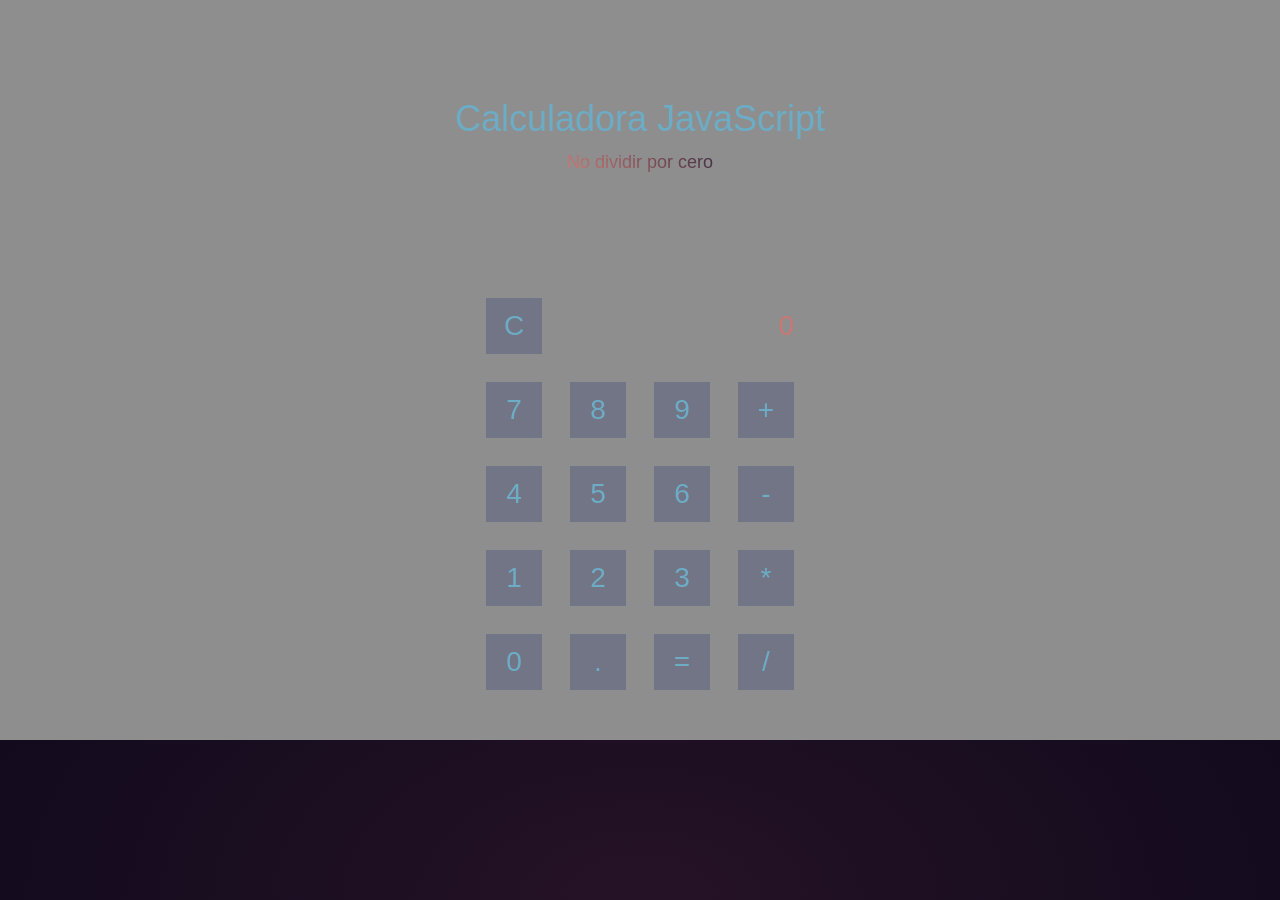
==== Calculadora/index.html @ ac0ed0ee "lo de anibal" ====
<!DOCTYPE html>
<html>
<head>
    <meta charset="utf-8" />
    <meta http-equiv="X-UA-Compatible" content="IE=edge">
    <title>Calculadora</title>
    <meta name="viewport" content="width=device-width, initial-scale=1">
    <link rel="stylesheet" type="text/css" media="screen" href="styles.css" />
    
</head>
<body bgcolor=#8e8e8e>
<h1>Calculadora JavaScript </h1>
<p class="warning">No dividir por cero</p>

<div id="calculator" class="calculator">

  <button id="clear" class="clear">C</button>

  <div id="viewer" class="viewer">0</div>

  <button class="num" data-num="7">7</button>
  <button class="num" data-num="8">8</button>
  <button class="num" data-num="9">9</button>
  <button data-ops="plus" class="ops">+</button>

  <button class="num" data-num="4">4</button>
  <button class="num" data-num="5">5</button>
  <button class="num" data-num="6">6</button>
  <button data-ops="minus" class="ops">-</button>

  <button class="num" data-num="1">1</button>
  <button class="num" data-num="2">2</button>
  <button class="num" data-num="3">3</button>
  <button data-ops="times" class="ops">*</button>

  <button class="num" data-num="0">0</button>
  <button class="num" data-num=".">.</button>
  <button id="equals" class="equals" data-result="">=</button>
  <button data-ops="divided by" class="ops">/</button>
</div>

<button id="reset" class="reset">Reset Universe?</button>
<script src="calculadorajava.js"></script>
</body>
</html>
---- Calculadora/styles.css ----
html {
    background: #100a1c;
    background-image:
      radial-gradient(50% 30% ellipse at center top, #201e40 0%, rgba(0,0,0,0) 100%),
      radial-gradient(60% 50% ellipse at center bottom, #261226 0%, #100a1c 100%);
    background-attachment: fixed;
    color: #6cacc5;
  }
  
  body {
    color: #6cacc5;
    font: 300 18px/1.6 "Source Sans Pro",sans-serif;
    margin: 0;
    padding: 5em 0 2em;
    text-align: center;
  }
  
  h1 {
    font-weight: 300;
    margin: 0;
  }
  
  /* Gradient text only on Webkit */
  .warning {
    background: -webkit-linear-gradient(45deg,  #c97874 10%, #463042 90%);
    -webkit-background-clip: text;
    -webkit-text-fill-color: transparent;
    color: #8c5059;
    font-weight: 400;
    margin: 0 auto 6em;
    max-width: 9em;
  }
  
  .calculator {
    font-size: 28px;
    margin: 0 auto;
    width: 10em;
    
    &::before,
    &::after {
      content: " ";
      display: table;
    }
    
    &::after {
      clear: both;
    }
  }
  
  /* Calculator after dividing by zero */
  .broken {
    animation: broken 2s;
    transform: translate3d(0,-2000px,0);
    opacity: 0;
  }
  
  .viewer {
    color: #c97874;
    float: left;
    line-height: 3em;
    text-align: right;
    text-overflow: ellipsis;
    overflow: hidden;
    width: 7.5em;
    height: 3em;
  }
  
  button {
    border: 0;
    background: rgba(42,50,113, .28);
    color: #6cacc5;
    cursor: pointer;
    float: left;
    font: inherit;
    margin: 0.25em;
    width: 2em;
    height: 2em;
    transition: all 0.5s;
    
    &:hover {
      background: #201e40;
    }
    
    &:focus {
      outline: 0; // Better check accessibility
  
      /* The value fade-ins that appear */
      &::after {
        animation: zoom 1s;
        animation-iteration-count: 1;
        animation-fill-mode: both; // Fix Firefox from firing animations only once
        content: attr(data-num);
        cursor: default;
        font-size: 100px;
        position: absolute;
             top: 1.5em;
             left: 50%;
        text-align: center;
        margin-left: -24px;
        opacity: 0;
        width: 48px;    
      }
    }
  }
  
  /* Same as above, modified for operators */
  .ops:focus::after {
    content: attr(data-ops);
    margin-left: -210px;
    width: 420px;
  }
  
  /* Same as above, modified for result */
  .equals:focus::after {
    content: attr(data-result);
    margin-left: -300px;
    width: 600px;
  }
  
  /* Reset button */
  
  .reset {
    background: rgba(201,120,116,.28);
    color:#c97874;
    font-weight: 400;
    margin-left: -77px;
    padding: 0.5em 1em;
    position: absolute;
      top: -20em;
      left: 50%;
    width: auto;
    height: auto;
    
    &:hover {
      background: #c97874;
      color: #100a1c;    
    }
    
    /* When button is revealed */
    &.show {
      top: 20em;
      animation: fadein 4s;
    }
  }
  
  /* Animations */
  
  /* Values that appear onclick */
  @keyframes zoom {
    0% { 
      transform: scale(.2); 
      opacity: 1;
    }
    
    70% { 
      transform: scale(1); 
    }
    
    100% { 
      opacity: 0;
    }
  }
  
  /* Division by zero animation */
  @keyframes broken {
    0% {
      transform: translate3d(0,0,0);
      opacity: 1;
    }
  
    5% {
      transform: rotate(5deg);
    }
  
    15% {
      transform: rotate(-5deg);
    }
  
    20% {
      transform: rotate(5deg);
    }
  
    25% {
      transform: rotate(-5deg);
    }
  
    50% {
      transform: rotate(45deg);
    }
  
    70% {
      transform: translate3d(0,2000px,0);
      opacity: 1;
    }
  
    75% {
      opacity: 0;
    }
  
    100% {
      transform: translate3d(0,-2000px,0);
    }
  }
  
  /* Reset button fadein */
  @keyframes fadein {
    0% {
      top: 20em;
      opacity: 0;
    }
    
    50% {
      opacity: 0;
    }
    
    100% {
      opacity: 1;
    }
  }
  
  @media (min-width: 420px) {
    .calculator {
      width: 12em;
    }
    .viewer {
      width: 8.5em;
    }
    button {
      margin: 0.5em;
    }
  }
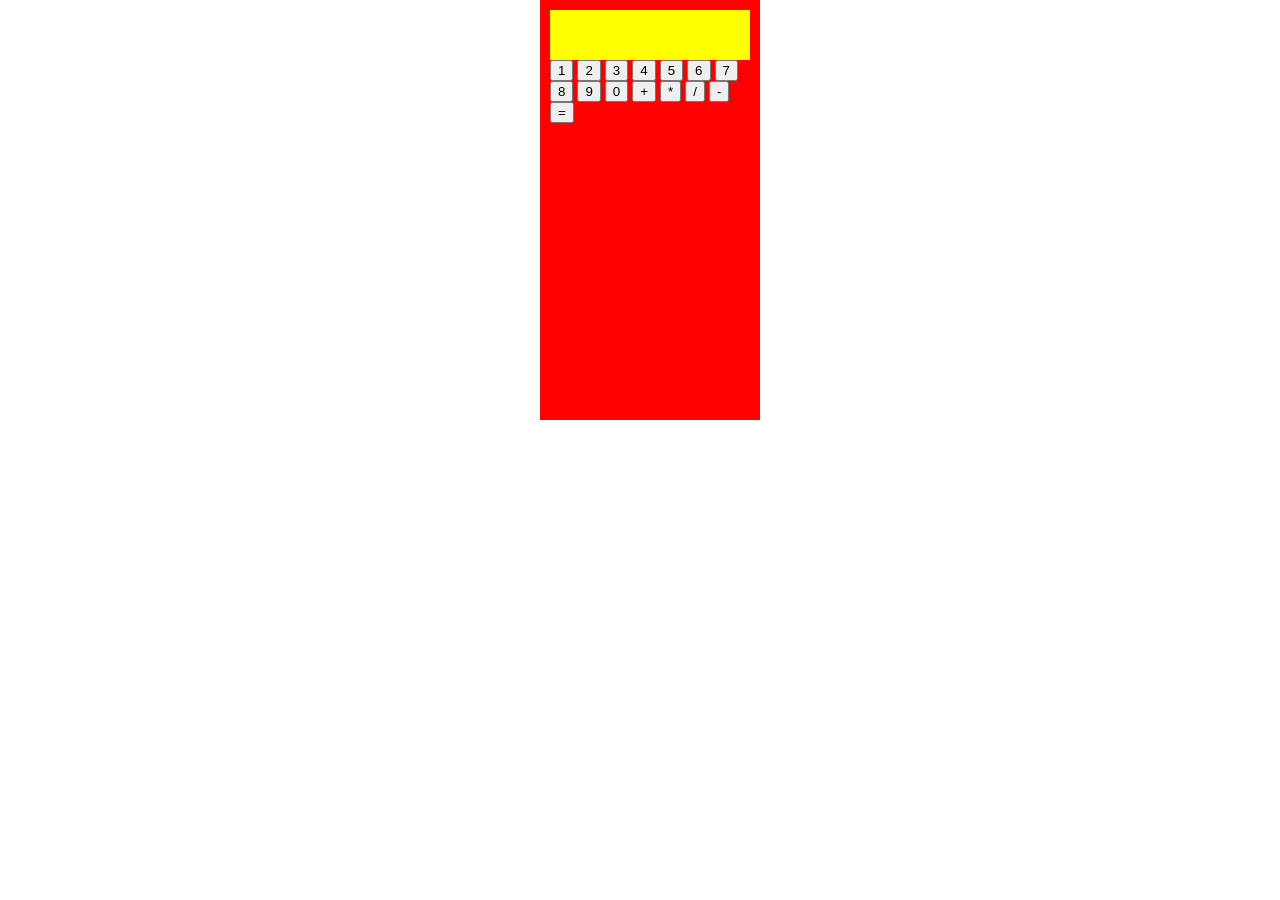
==== commit 6bad59ca: "Tongaconflow" ====
--- a/Calculadora/index.html
+++ b/Calculadora/index.html
@@ -1,45 +1,33 @@
 <!DOCTYPE html>
-<html>
+<html lang="en">
 <head>
-    <meta charset="utf-8" />
-    <meta http-equiv="X-UA-Compatible" content="IE=edge">
-    <title>Calculadora</title>
-    <meta name="viewport" content="width=device-width, initial-scale=1">
-    <link rel="stylesheet" type="text/css" media="screen" href="styles.css" />
-    
+    <meta charset="UTF-8">
+    <meta name="viewport" content="width=device-width, initial-scale=1.0">
+    <meta http-equiv="X-UA-Compatible" content="ie=edge">
+    <script src="main.js"></script>
+    <link rel="stylesheet" href="estilo.css">
+    <title>Calculadora by tonga</title>
 </head>
-<body bgcolor=#8e8e8e>
-<h1>Calculadora JavaScript </h1>
-<p class="warning">No dividir por cero</p>
-
-<div id="calculator" class="calculator">
-
-  <button id="clear" class="clear">C</button>
-
-  <div id="viewer" class="viewer">0</div>
-
-  <button class="num" data-num="7">7</button>
-  <button class="num" data-num="8">8</button>
-  <button class="num" data-num="9">9</button>
-  <button data-ops="plus" class="ops">+</button>
-
-  <button class="num" data-num="4">4</button>
-  <button class="num" data-num="5">5</button>
-  <button class="num" data-num="6">6</button>
-  <button data-ops="minus" class="ops">-</button>
-
-  <button class="num" data-num="1">1</button>
-  <button class="num" data-num="2">2</button>
-  <button class="num" data-num="3">3</button>
-  <button data-ops="times" class="ops">*</button>
-
-  <button class="num" data-num="0">0</button>
-  <button class="num" data-num=".">.</button>
-  <button id="equals" class="equals" data-result="">=</button>
-  <button data-ops="divided by" class="ops">/</button>
-</div>
-
-<button id="reset" class="reset">Reset Universe?</button>
-<script src="calculadorajava.js"></script>
+<body>
+    <div class="conteiner">
+        <div id="visor"><label for=""></label></div>
+        <div id="numeros">
+            <button class="btn" onclick="valorBoton(1)">1</button>
+            <button class="btn" onclick="valorBoton(2)">2</button>
+            <button class="btn" onclick="valorBoton(3)">3</button>
+            <button class="btn" onclick="valorBoton(4)">4</button>
+            <button class="btn" onclick="valorBoton(5)">5</button>
+            <button class="btn" onclick="valorBoton(6)">6</button>
+            <button class="btn" onclick="valorBoton(7)">7</button>
+            <button class="btn" onclick="valorBoton(8)">8</button>
+            <button class="btn" onclick="valorBoton(9)">9</button>
+            <button class="btn" onclick="valorBoton(0)">0</button>
+            <button class="btn" onclick="operacion('+')">+</button>
+            <button class="btn" onclick="operacion('*')">*</button>
+            <button class="btn" onclick="operacion('/')">/</button>
+            <button class="btn" onclick="operacion('-')">-</button>
+            <button class="btn" onclick="igual()">=</button>
+        </div>
+    </div>
 </body>
 </html>
--- a/Calculadora/estilo.css
+++ b/Calculadora/estilo.css
@@ -0,0 +1,28 @@
+body{
+    width: 200px;
+    margin:0 auto;
+}
+.conteiner{
+    width: 200px;
+    height: 400px;
+    display: flex;
+    flex-direction: column;
+    padding:10px;
+    background-color:red;
+}
+#visor{
+    height:50px;
+    width: 200px;
+    background-color:yellow;
+    color:black;
+    text-align: right;
+}
+#numero{
+    display: flex;
+    flex-wrap:wrap;
+}
+#numero .btn{
+    width: calc(25%-10px);
+    height:25%;
+    margin:5px;
+}
